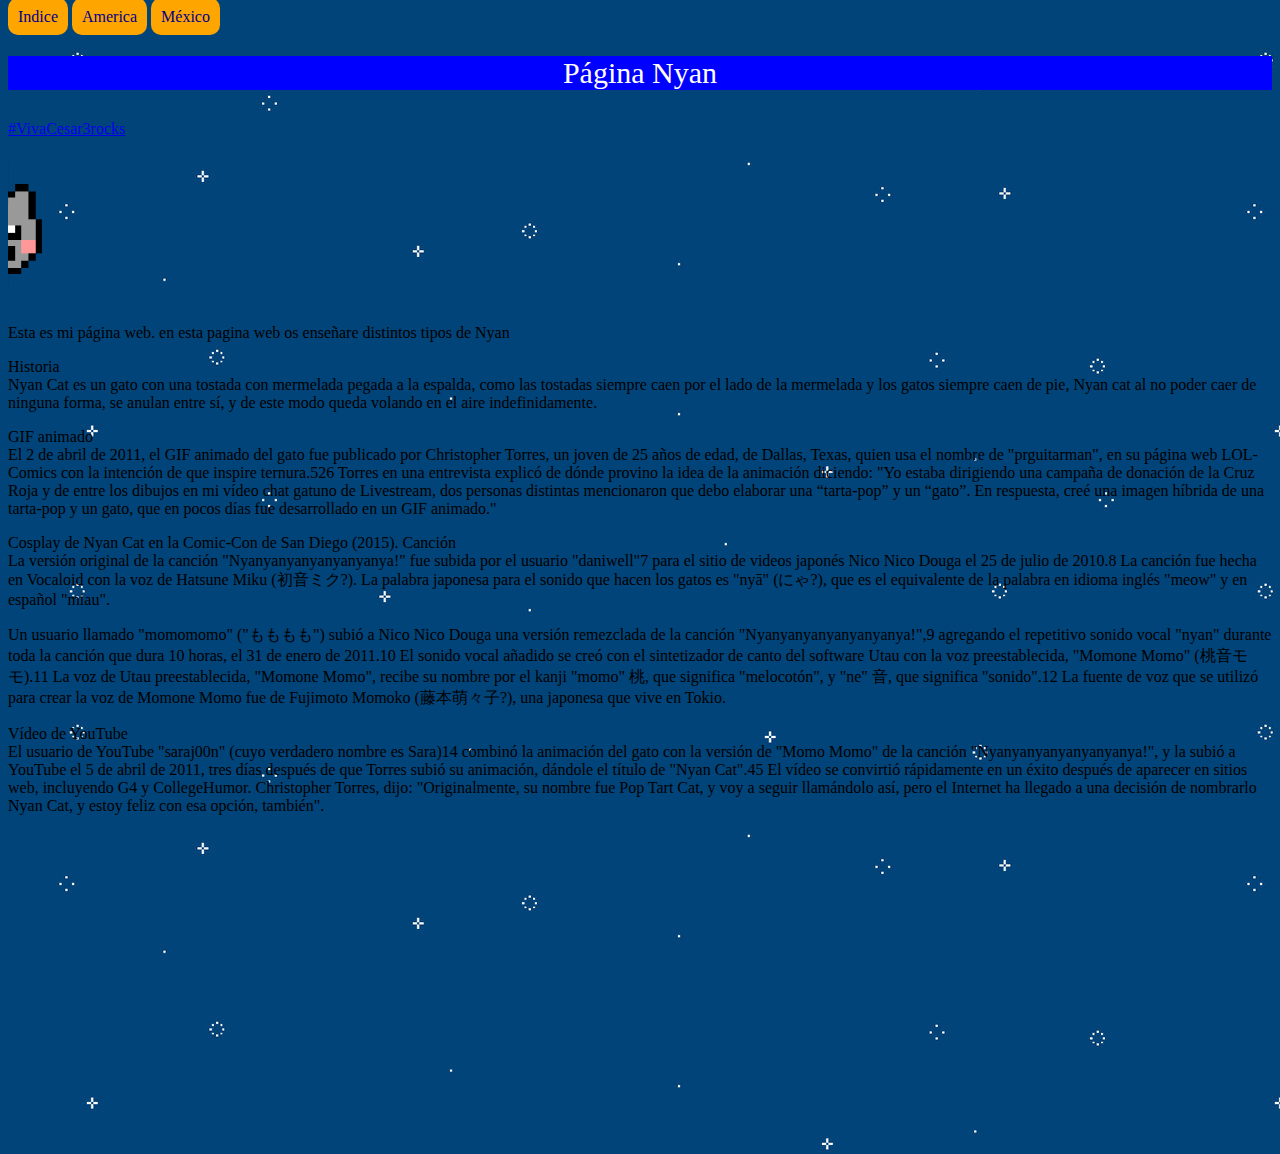
==== index.html @ 0cb99215 "gran cambio gif" ====
<html>
	<head>
		<title>Nyan</title>
		<link href="stylesheet.css" type="text/css" rel="stylesheet">
	</head>
	<body>
		<div class="menu">
			<a class="button" href="index.html">Indice</a>
			<a class="button" href="american.html">America</a>
			<a class="button" href="mexico.html">México</a>
		</div>
		<div class="body">
			<p class="azul">Página Nyan</p>
			
			<a href="https://www.youtube.com/channel/UCUvXx_zN3lwVZ18ZZVyeKlA">#VivaCesar3rocks</a>
			
			<marquee direction="right" scrolldelay=""><img class="cat" src="imagenes/Nyan.gif"></marquee>

 
			<p>Esta es mi página web. en esta pagina web os enseñare distintos tipos de Nyan</p>
			<p>
			Historia<br>
			Nyan Cat es un gato con una tostada con mermelada pegada a la espalda, como las tostadas siempre caen por el lado de la mermelada y los gatos siempre caen de pie, Nyan cat al no poder caer de ninguna forma, se anulan entre sí, y de este modo queda volando en el aire indefinidamente.
			</p>
			<p>
			GIF animado<br>
			El 2 de abril de 2011, el GIF animado del gato fue publicado por Christopher Torres, un joven de 25 años de edad, de Dallas, Texas, quien usa el nombre de "prguitarman", en su página web LOL-Comics con la intención de que inspire ternura.5​2​6​ Torres en una entrevista explicó de dónde provino la idea de la animación diciendo: "Yo estaba dirigiendo una campaña de donación de la Cruz Roja y de entre los dibujos en mi vídeo chat gatuno de Livestream, dos personas distintas mencionaron que debo elaborar una “tarta-pop” y un “gato”. En respuesta, creé una imagen híbrida de una tarta-pop y un gato, que en pocos días fue desarrollado en un GIF animado."
			</p>

			<p>
			Cosplay de Nyan Cat en la Comic-Con de San Diego (2015).
			Canción<br>
			La versión original de la canción "Nyanyanyanyanyanyanya!" fue subida por el usuario "daniwell"7​ para el sitio de videos japonés Nico Nico Douga el 25 de julio de 2010.8​ La canción fue hecha en Vocaloid con la voz de Hatsune Miku (初音ミク?). La palabra japonesa para el sonido que hacen los gatos es "nyā" (にゃ?), que es el equivalente de la palabra en idioma inglés "meow" y en español "miau".
			</p>
			Un usuario llamado "momomomo" ("もももも") subió a Nico Nico Douga una versión remezclada de la canción "Nyanyanyanyanyanyanya!",9​ agregando el repetitivo sonido vocal "nyan" durante toda la canción que dura 10 horas, el 31 de enero de 2011.10​ El sonido vocal añadido se creó con el sintetizador de canto del software Utau con la voz preestablecida, "Momone Momo" (桃音モモ).11​ La voz de Utau preestablecida, "Momone Momo", recibe su nombre por el kanji "momo" 桃, que significa "melocotón", y "ne" 音, que significa "sonido".12​ La fuente de voz que se utilizó para crear la voz de Momone Momo fue de Fujimoto Momoko (藤本萌々子?), una japonesa que vive en Tokio.
			<p>
			Vídeo de YouTube<br>
			El usuario de YouTube "saraj00n" (cuyo verdadero nombre es Sara)14​ combinó la animación del gato con la versión de "Momo Momo" de la canción "Nyanyanyanyanyanyanya!", y la subió a YouTube el 5 de abril de 2011, tres días después de que Torres subió su animación, dándole el título de "Nyan Cat".4​5​ El vídeo se convirtió rápidamente en un éxito después de aparecer en sitios web, incluyendo G4 y CollegeHumor. Christopher Torres, dijo: "Originalmente, su nombre fue Pop Tart Cat, y voy a seguir llamándolo así, pero el Internet ha llegado a una decisión de nombrarlo Nyan Cat, y estoy feliz con esa opción, también".
			</p>
			

			<iframe width="560" height="315" src="https://www.youtube.com/embed/EyFObnbB1dw" frameborder="0" allow="autoplay; encrypted-media" allowfullscreen></iframe>
		</div>
	</body>

</html>
---- stylesheet.css ----
html{
	background-image: url(imagenes/background.jpg);
}

.rollul {
	color:red;
	font-size: 50px;
}

.azul {
	text-align: center;
	background-color: blue;
	font-size: 30px;
	color: white;
	width: 100%;
}

.button {
	background-color: orange;
	padding: 10px;
	border-radius: 10px;
	text-decoration: none;
	color: darkblue; 
}

.menu{
}

.body{
}
.cat{
	height: 170px;
}
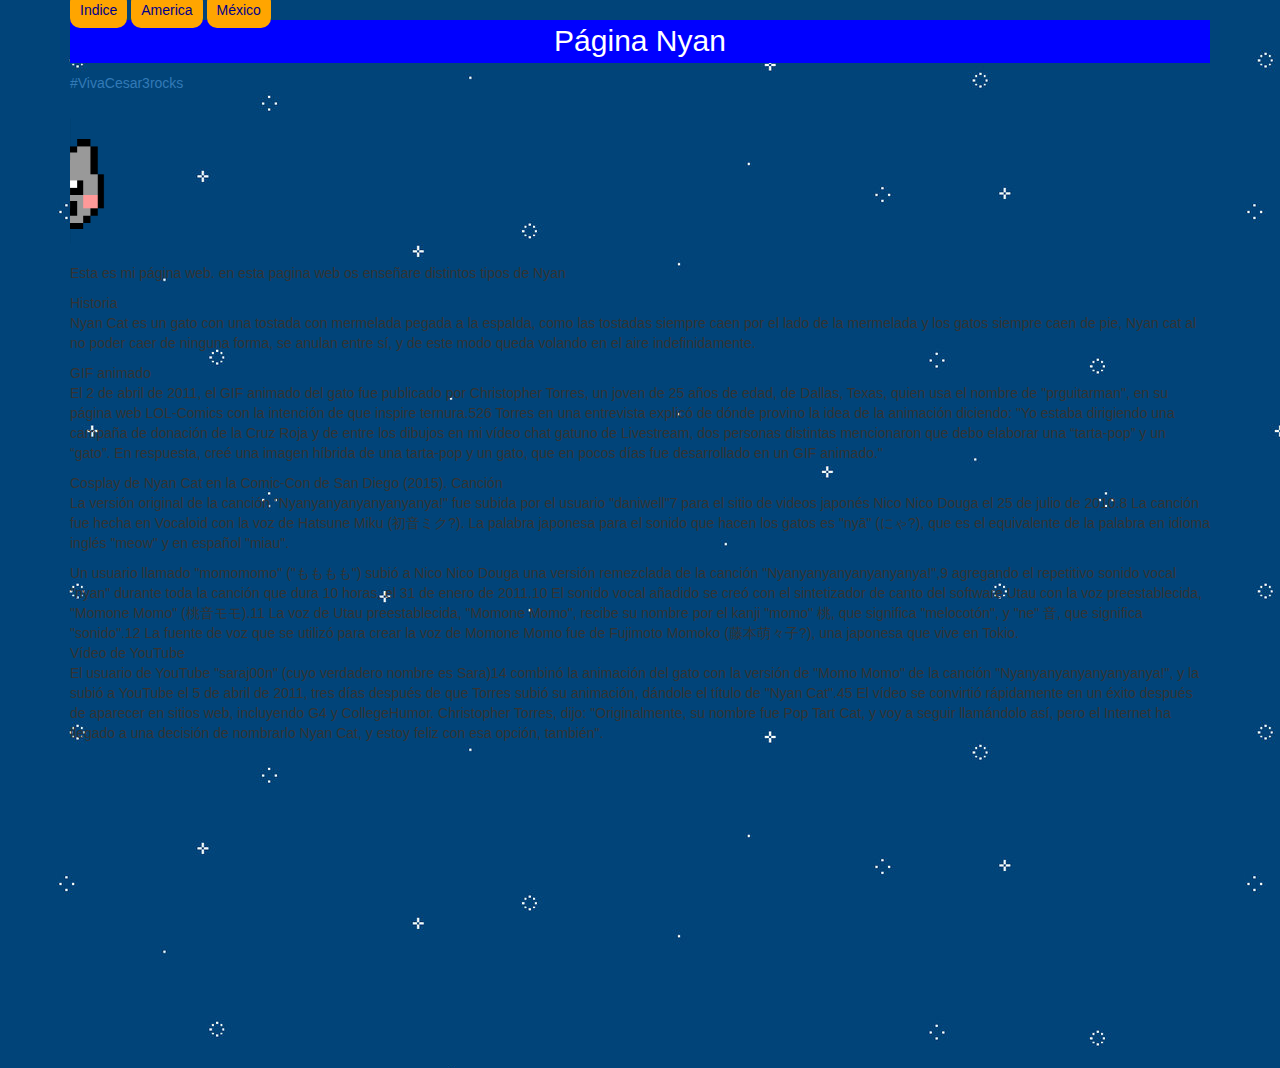
==== commit dabbae56: "adaptacion dispositivos" ====
--- a/index.html
+++ b/index.html
@@ -2,14 +2,20 @@
 	<head>
 		<title>Nyan</title>
 		<link href="stylesheet.css" type="text/css" rel="stylesheet">
+
+		<link rel="stylesheet" href="https://maxcdn.bootstrapcdn.com/bootstrap/3.3.7/css/bootstrap.min.css" integrity="sha384-BVYiiSIFeK1dGmJRAkycuHAHRg32OmUcww7on3RYdg4Va+PmSTsz/K68vbdEjh4u" crossorigin="anonymous">
+		<script src="https://maxcdn.bootstrapcdn.com/bootstrap/3.3.7/js/bootstrap.min.js" integrity="sha384-Tc5IQib027qvyjSMfHjOMaLkfuWVxZxUPnCJA7l2mCWNIpG9mGCD8wGNIcPD7Txa" crossorigin="anonymous"></script>
+
+		<meta name="viewport" content="width=device-width, initial-scale=1, maximum-scale=1">
 	</head>
 	<body>
+		<div class="container">
 		<div class="menu">
 			<a class="button" href="index.html">Indice</a>
 			<a class="button" href="american.html">America</a>
 			<a class="button" href="mexico.html">México</a>
 		</div>
-		<div class="body">
+		
 			<p class="azul">Página Nyan</p>
 			
 			<a href="https://www.youtube.com/channel/UCUvXx_zN3lwVZ18ZZVyeKlA">#VivaCesar3rocks</a>
--- a/stylesheet.css
+++ b/stylesheet.css
@@ -1,6 +1,3 @@
-html{
-	background-image: url(imagenes/background.jpg);
-}
 
 .rollul {
 	color:red;
@@ -30,4 +27,7 @@
 }
 .cat{
 	height: 170px;
+}
+body{
+	 background-image: url(imagenes/background.jpg);
 }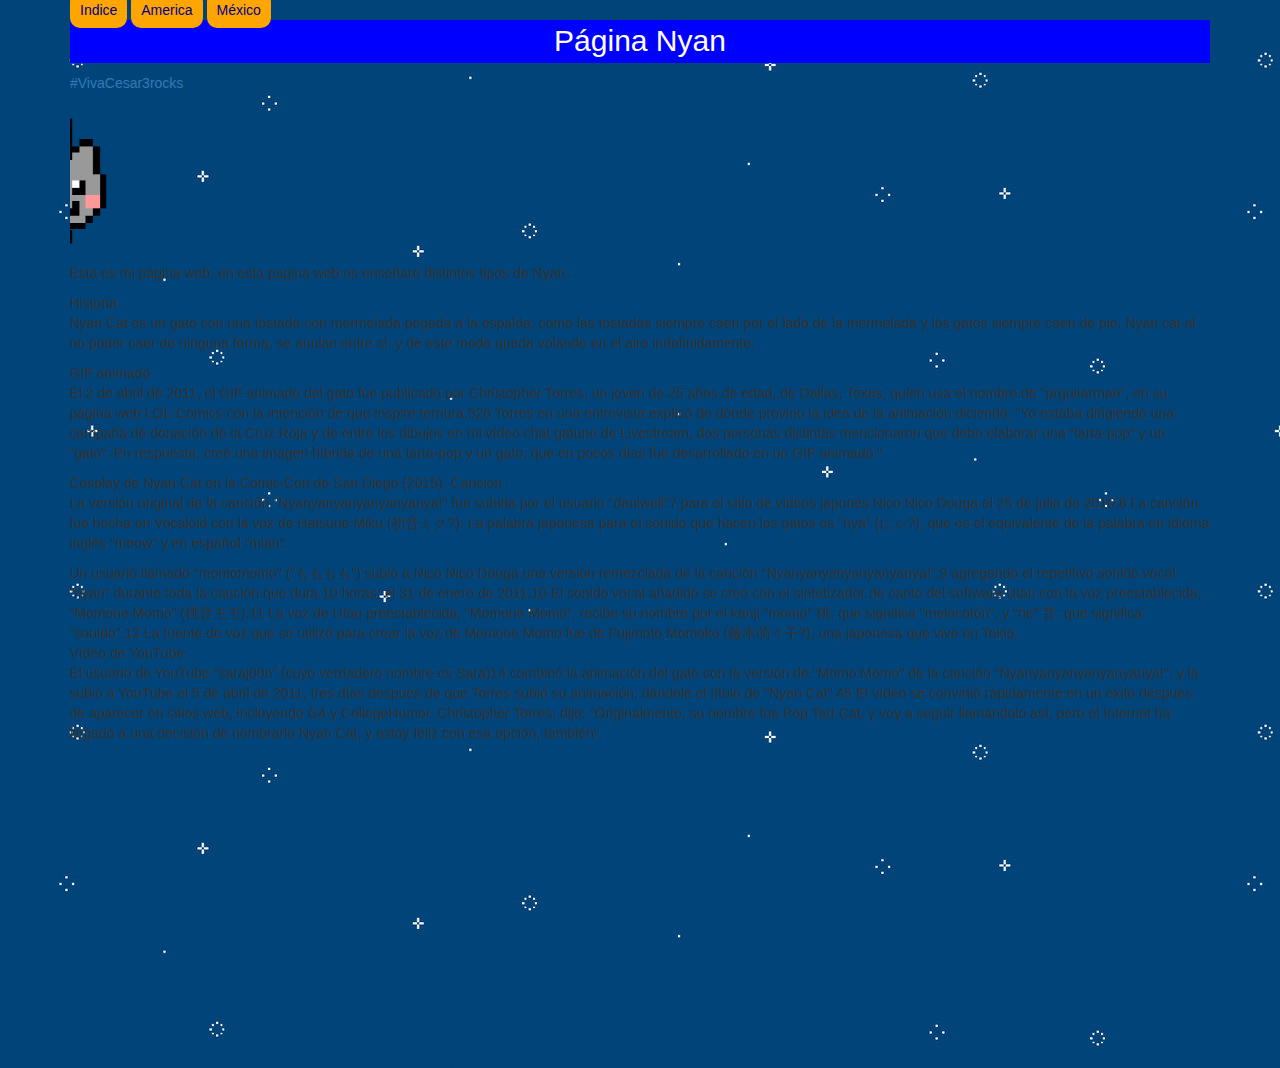
==== commit dc809cb5: "responsive" ====
--- a/index.html
+++ b/index.html
@@ -15,7 +15,7 @@
 			<a class="button" href="american.html">America</a>
 			<a class="button" href="mexico.html">México</a>
 		</div>
-		
+			<div class="body">
 			<p class="azul">Página Nyan</p>
 			
 			<a href="https://www.youtube.com/channel/UCUvXx_zN3lwVZ18ZZVyeKlA">#VivaCesar3rocks</a>
@@ -47,6 +47,7 @@
 
 			<iframe width="560" height="315" src="https://www.youtube.com/embed/EyFObnbB1dw" frameborder="0" allow="autoplay; encrypted-media" allowfullscreen></iframe>
 		</div>
+		</div>
 	</body>
 
 </html>--- a/stylesheet.css
+++ b/stylesheet.css
@@ -24,6 +24,7 @@
 }
 
 .body{
+	color:solid black;
 }
 .cat{
 	height: 170px;
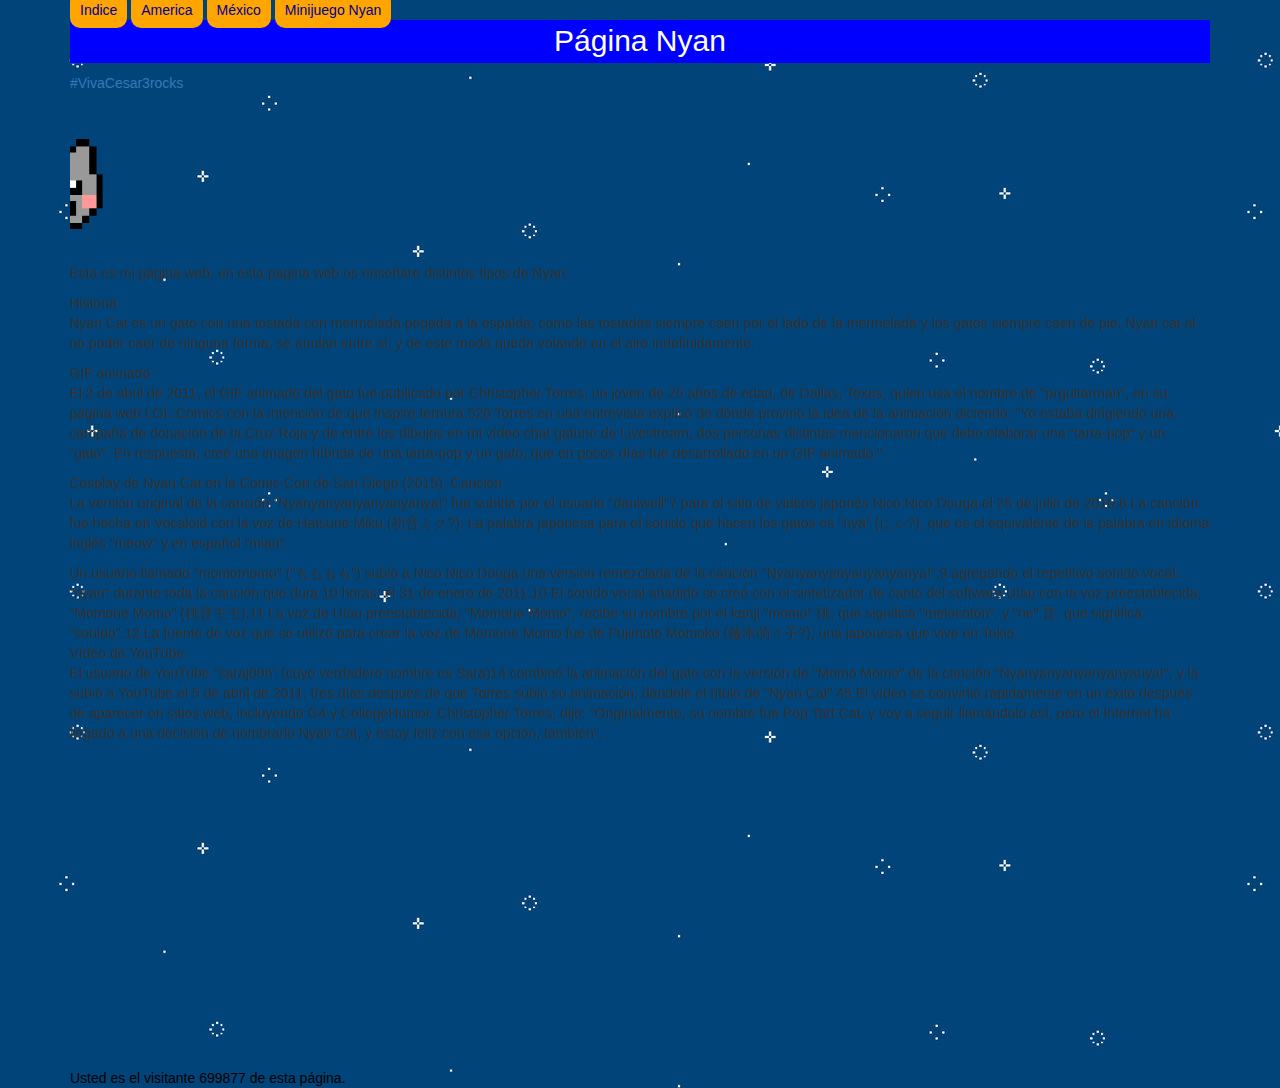
==== commit 8dee6f49: "minijuegos" ====
--- a/index.html
+++ b/index.html
@@ -14,6 +14,7 @@
 			<a class="button" href="index.html">Indice</a>
 			<a class="button" href="american.html">America</a>
 			<a class="button" href="mexico.html">México</a>
+			<a class="button" href="minijuego.html">Minijuego Nyan</a>
 		</div>
 			<div class="body">
 			<p class="azul">Página Nyan</p>
@@ -46,6 +47,13 @@
 			
 
 			<iframe width="560" height="315" src="https://www.youtube.com/embed/EyFObnbB1dw" frameborder="0" allow="autoplay; encrypted-media" allowfullscreen></iframe>
+			<div style="color:black" id="contador">
+		<script type="text/javascript">
+			var ran;
+			ran = Math.round(Math.random()*1000000);
+			document.write("Usted es el visitante " + ran + " de esta página.");
+		</script>
+	</div>
 		</div>
 		</div>
 	</body>
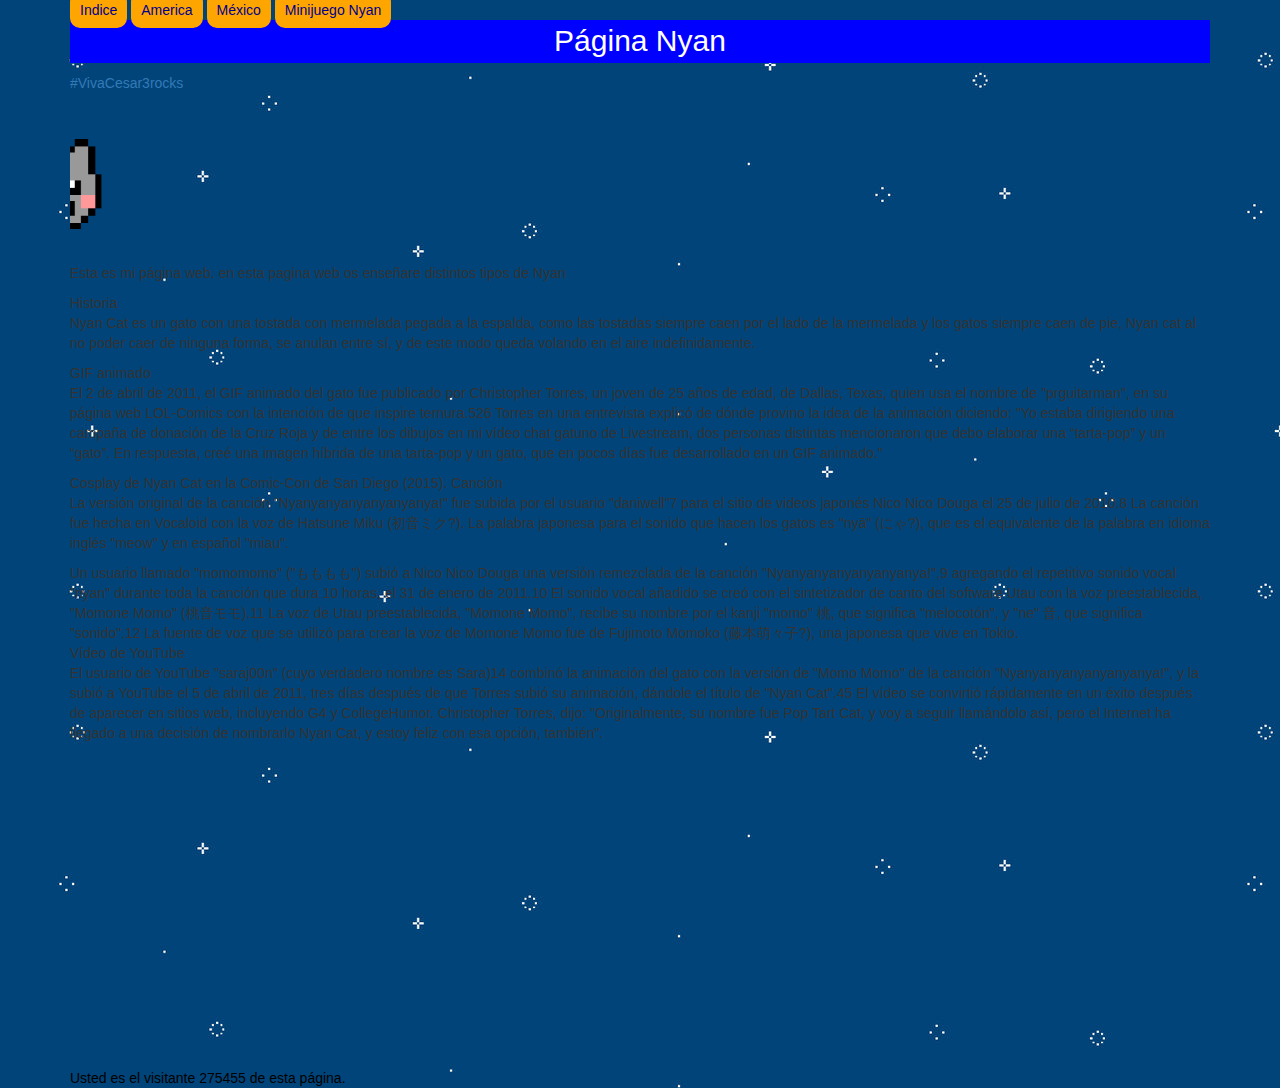
==== commit db4f4e8d: "fichasppt" ====
--- a/index.html
+++ b/index.html
@@ -53,6 +53,7 @@
 			ran = Math.round(Math.random()*1000000);
 			document.write("Usted es el visitante " + ran + " de esta página.");
 		</script>
+		
 	</div>
 		</div>
 		</div>
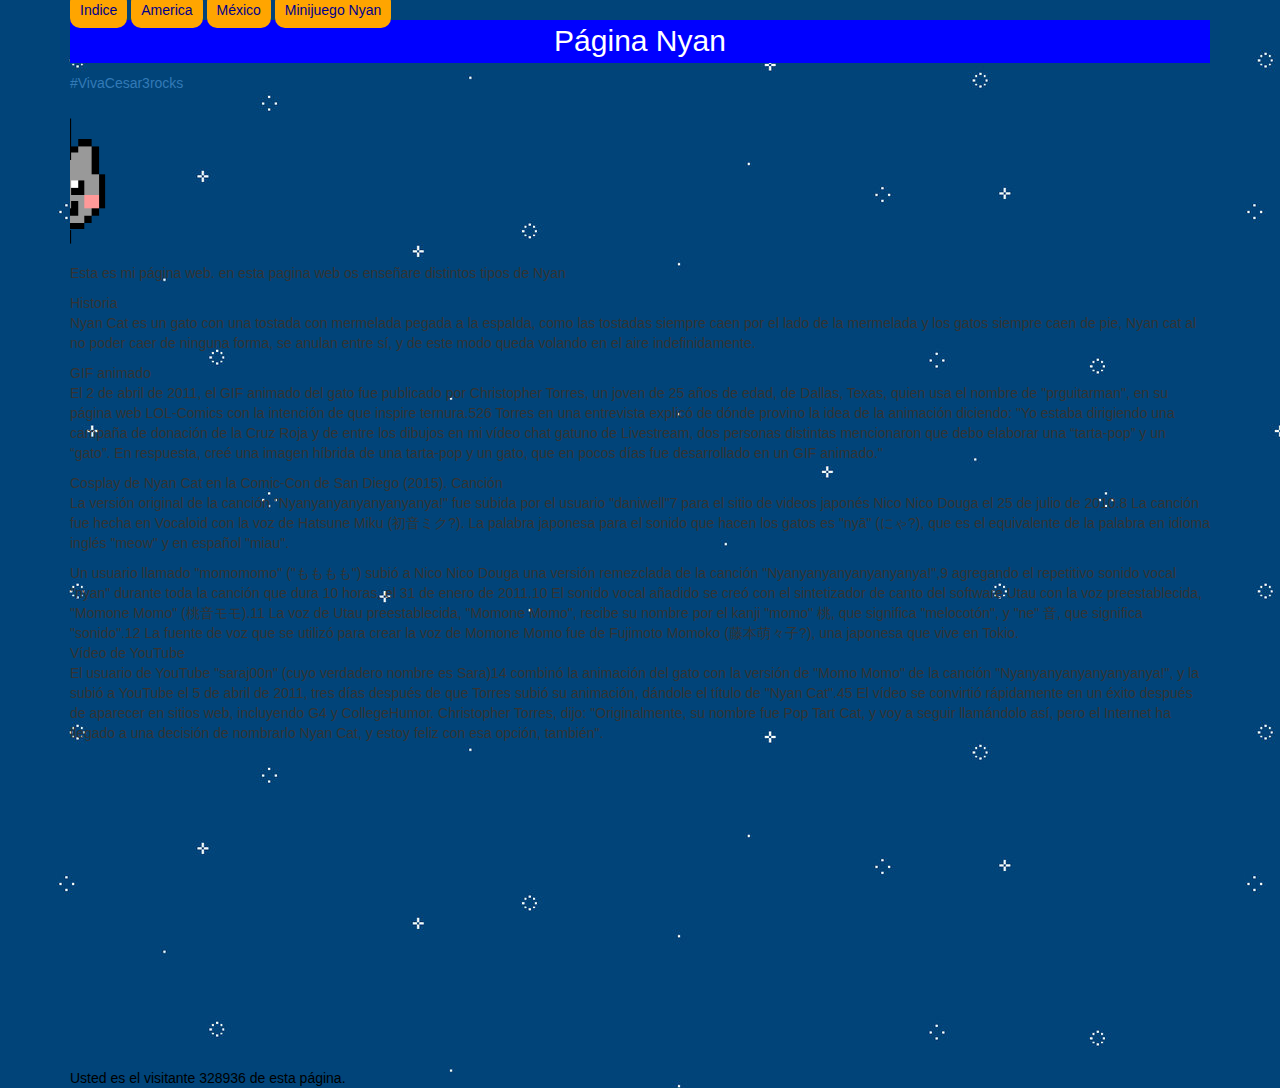
==== commit 1398a925: "ghg" ====
--- a/index.html
+++ b/index.html
@@ -1,62 +1,62 @@
 <html>
-	<head>
-		<title>Nyan</title>
-		<link href="stylesheet.css" type="text/css" rel="stylesheet">
+    <head>
+        <title>Nyan</title>
+        <link href="stylesheet.css" type="text/css" rel="stylesheet">
 
-		<link rel="stylesheet" href="https://maxcdn.bootstrapcdn.com/bootstrap/3.3.7/css/bootstrap.min.css" integrity="sha384-BVYiiSIFeK1dGmJRAkycuHAHRg32OmUcww7on3RYdg4Va+PmSTsz/K68vbdEjh4u" crossorigin="anonymous">
-		<script src="https://maxcdn.bootstrapcdn.com/bootstrap/3.3.7/js/bootstrap.min.js" integrity="sha384-Tc5IQib027qvyjSMfHjOMaLkfuWVxZxUPnCJA7l2mCWNIpG9mGCD8wGNIcPD7Txa" crossorigin="anonymous"></script>
+        <link rel="stylesheet" href="https://maxcdn.bootstrapcdn.com/bootstrap/3.3.7/css/bootstrap.min.css" integrity="sha384-BVYiiSIFeK1dGmJRAkycuHAHRg32OmUcww7on3RYdg4Va+PmSTsz/K68vbdEjh4u" crossorigin="anonymous">
+        <script src="https://maxcdn.bootstrapcdn.com/bootstrap/3.3.7/js/bootstrap.min.js" integrity="sha384-Tc5IQib027qvyjSMfHjOMaLkfuWVxZxUPnCJA7l2mCWNIpG9mGCD8wGNIcPD7Txa" crossorigin="anonymous"></script>
 
-		<meta name="viewport" content="width=device-width, initial-scale=1, maximum-scale=1">
-	</head>
-	<body>
-		<div class="container">
-		<div class="menu">
-			<a class="button" href="index.html">Indice</a>
-			<a class="button" href="american.html">America</a>
-			<a class="button" href="mexico.html">México</a>
-			<a class="button" href="minijuego.html">Minijuego Nyan</a>
-		</div>
-			<div class="body">
-			<p class="azul">Página Nyan</p>
-			
-			<a href="https://www.youtube.com/channel/UCUvXx_zN3lwVZ18ZZVyeKlA">#VivaCesar3rocks</a>
-			
-			<marquee direction="right" scrolldelay=""><img class="cat" src="imagenes/Nyan.gif"></marquee>
+        <meta name="viewport" content="width=device-width, initial-scale=1, maximum-scale=1">
+    </head>
+    <body>
+        <div class="container">
+        <div class="menu">
+            <a class="button" href="index.html">Indice</a>
+            <a class="button" href="american.html">America</a>
+            <a class="button" href="mexico.html">México</a>
+            <a class="button" href="minijuego.html">Minijuego Nyan</a>
+        </div>
+            <div class="body">
+            <p class="azul">Página Nyan</p>
+            
+            <a href="https://www.youtube.com/channel/UCUvXx_zN3lwVZ18ZZVyeKlA">#VivaCesar3rocks</a>
+            
+            <marquee direction="right" scrolldelay=""><img class="cat" src="imagenes/Nyan.gif"></marquee>
 
  
-			<p>Esta es mi página web. en esta pagina web os enseñare distintos tipos de Nyan</p>
-			<p>
-			Historia<br>
-			Nyan Cat es un gato con una tostada con mermelada pegada a la espalda, como las tostadas siempre caen por el lado de la mermelada y los gatos siempre caen de pie, Nyan cat al no poder caer de ninguna forma, se anulan entre sí, y de este modo queda volando en el aire indefinidamente.
-			</p>
-			<p>
-			GIF animado<br>
-			El 2 de abril de 2011, el GIF animado del gato fue publicado por Christopher Torres, un joven de 25 años de edad, de Dallas, Texas, quien usa el nombre de "prguitarman", en su página web LOL-Comics con la intención de que inspire ternura.5​2​6​ Torres en una entrevista explicó de dónde provino la idea de la animación diciendo: "Yo estaba dirigiendo una campaña de donación de la Cruz Roja y de entre los dibujos en mi vídeo chat gatuno de Livestream, dos personas distintas mencionaron que debo elaborar una “tarta-pop” y un “gato”. En respuesta, creé una imagen híbrida de una tarta-pop y un gato, que en pocos días fue desarrollado en un GIF animado."
-			</p>
+            <p>Esta es mi página web. en esta pagina web os enseñare distintos tipos de Nyan</p>
+            <p>
+            Historia<br>
+            Nyan Cat es un gato con una tostada con mermelada pegada a la espalda, como las tostadas siempre caen por el lado de la mermelada y los gatos siempre caen de pie, Nyan cat al no poder caer de ninguna forma, se anulan entre sí, y de este modo queda volando en el aire indefinidamente.
+            </p>
+            <p>
+            GIF animado<br>
+            El 2 de abril de 2011, el GIF animado del gato fue publicado por Christopher Torres, un joven de 25 años de edad, de Dallas, Texas, quien usa el nombre de "prguitarman", en su página web LOL-Comics con la intención de que inspire ternura.5​2​6​ Torres en una entrevista explicó de dónde provino la idea de la animación diciendo: "Yo estaba dirigiendo una campaña de donación de la Cruz Roja y de entre los dibujos en mi vídeo chat gatuno de Livestream, dos personas distintas mencionaron que debo elaborar una “tarta-pop” y un “gato”. En respuesta, creé una imagen híbrida de una tarta-pop y un gato, que en pocos días fue desarrollado en un GIF animado."
+            </p>
 
-			<p>
-			Cosplay de Nyan Cat en la Comic-Con de San Diego (2015).
-			Canción<br>
-			La versión original de la canción "Nyanyanyanyanyanyanya!" fue subida por el usuario "daniwell"7​ para el sitio de videos japonés Nico Nico Douga el 25 de julio de 2010.8​ La canción fue hecha en Vocaloid con la voz de Hatsune Miku (初音ミク?). La palabra japonesa para el sonido que hacen los gatos es "nyā" (にゃ?), que es el equivalente de la palabra en idioma inglés "meow" y en español "miau".
-			</p>
-			Un usuario llamado "momomomo" ("もももも") subió a Nico Nico Douga una versión remezclada de la canción "Nyanyanyanyanyanyanya!",9​ agregando el repetitivo sonido vocal "nyan" durante toda la canción que dura 10 horas, el 31 de enero de 2011.10​ El sonido vocal añadido se creó con el sintetizador de canto del software Utau con la voz preestablecida, "Momone Momo" (桃音モモ).11​ La voz de Utau preestablecida, "Momone Momo", recibe su nombre por el kanji "momo" 桃, que significa "melocotón", y "ne" 音, que significa "sonido".12​ La fuente de voz que se utilizó para crear la voz de Momone Momo fue de Fujimoto Momoko (藤本萌々子?), una japonesa que vive en Tokio.
-			<p>
-			Vídeo de YouTube<br>
-			El usuario de YouTube "saraj00n" (cuyo verdadero nombre es Sara)14​ combinó la animación del gato con la versión de "Momo Momo" de la canción "Nyanyanyanyanyanyanya!", y la subió a YouTube el 5 de abril de 2011, tres días después de que Torres subió su animación, dándole el título de "Nyan Cat".4​5​ El vídeo se convirtió rápidamente en un éxito después de aparecer en sitios web, incluyendo G4 y CollegeHumor. Christopher Torres, dijo: "Originalmente, su nombre fue Pop Tart Cat, y voy a seguir llamándolo así, pero el Internet ha llegado a una decisión de nombrarlo Nyan Cat, y estoy feliz con esa opción, también".
-			</p>
-			
+            <p>
+            Cosplay de Nyan Cat en la Comic-Con de San Diego (2015).
+            Canción<br>
+            La versión original de la canción "Nyanyanyanyanyanyanya!" fue subida por el usuario "daniwell"7​ para el sitio de videos japonés Nico Nico Douga el 25 de julio de 2010.8​ La canción fue hecha en Vocaloid con la voz de Hatsune Miku (初音ミク?). La palabra japonesa para el sonido que hacen los gatos es "nyā" (にゃ?), que es el equivalente de la palabra en idioma inglés "meow" y en español "miau".
+            </p>
+            Un usuario llamado "momomomo" ("もももも") subió a Nico Nico Douga una versión remezclada de la canción "Nyanyanyanyanyanyanya!",9​ agregando el repetitivo sonido vocal "nyan" durante toda la canción que dura 10 horas, el 31 de enero de 2011.10​ El sonido vocal añadido se creó con el sintetizador de canto del software Utau con la voz preestablecida, "Momone Momo" (桃音モモ).11​ La voz de Utau preestablecida, "Momone Momo", recibe su nombre por el kanji "momo" 桃, que significa "melocotón", y "ne" 音, que significa "sonido".12​ La fuente de voz que se utilizó para crear la voz de Momone Momo fue de Fujimoto Momoko (藤本萌々子?), una japonesa que vive en Tokio.
+            <p>
+            Vídeo de YouTube<br>
+            El usuario de YouTube "saraj00n" (cuyo verdadero nombre es Sara)14​ combinó la animación del gato con la versión de "Momo Momo" de la canción "Nyanyanyanyanyanyanya!", y la subió a YouTube el 5 de abril de 2011, tres días después de que Torres subió su animación, dándole el título de "Nyan Cat".4​5​ El vídeo se convirtió rápidamente en un éxito después de aparecer en sitios web, incluyendo G4 y CollegeHumor. Christopher Torres, dijo: "Originalmente, su nombre fue Pop Tart Cat, y voy a seguir llamándolo así, pero el Internet ha llegado a una decisión de nombrarlo Nyan Cat, y estoy feliz con esa opción, también".
+            </p>
+            
 
-			<iframe width="560" height="315" src="https://www.youtube.com/embed/EyFObnbB1dw" frameborder="0" allow="autoplay; encrypted-media" allowfullscreen></iframe>
-			<div style="color:black" id="contador">
-		<script type="text/javascript">
-			var ran;
-			ran = Math.round(Math.random()*1000000);
-			document.write("Usted es el visitante " + ran + " de esta página.");
-		</script>
-		
-	</div>
-		</div>
-		</div>
-	</body>
+            <iframe width="560" height="315" src="https://www.youtube.com/embed/EyFObnbB1dw" frameborder="0" allow="autoplay; encrypted-media" allowfullscreen></iframe>
+            <div style="color:black" id="contador">
+        <script type="text/javascript">
+            var ran;
+            ran = Math.round(Math.random()*1000000);
+            document.write("Usted es el visitante " + ran + " de esta página.");
+        </script>
+        
+    </div>
+        </div>
+        </div>
+    </body>
 
 </html>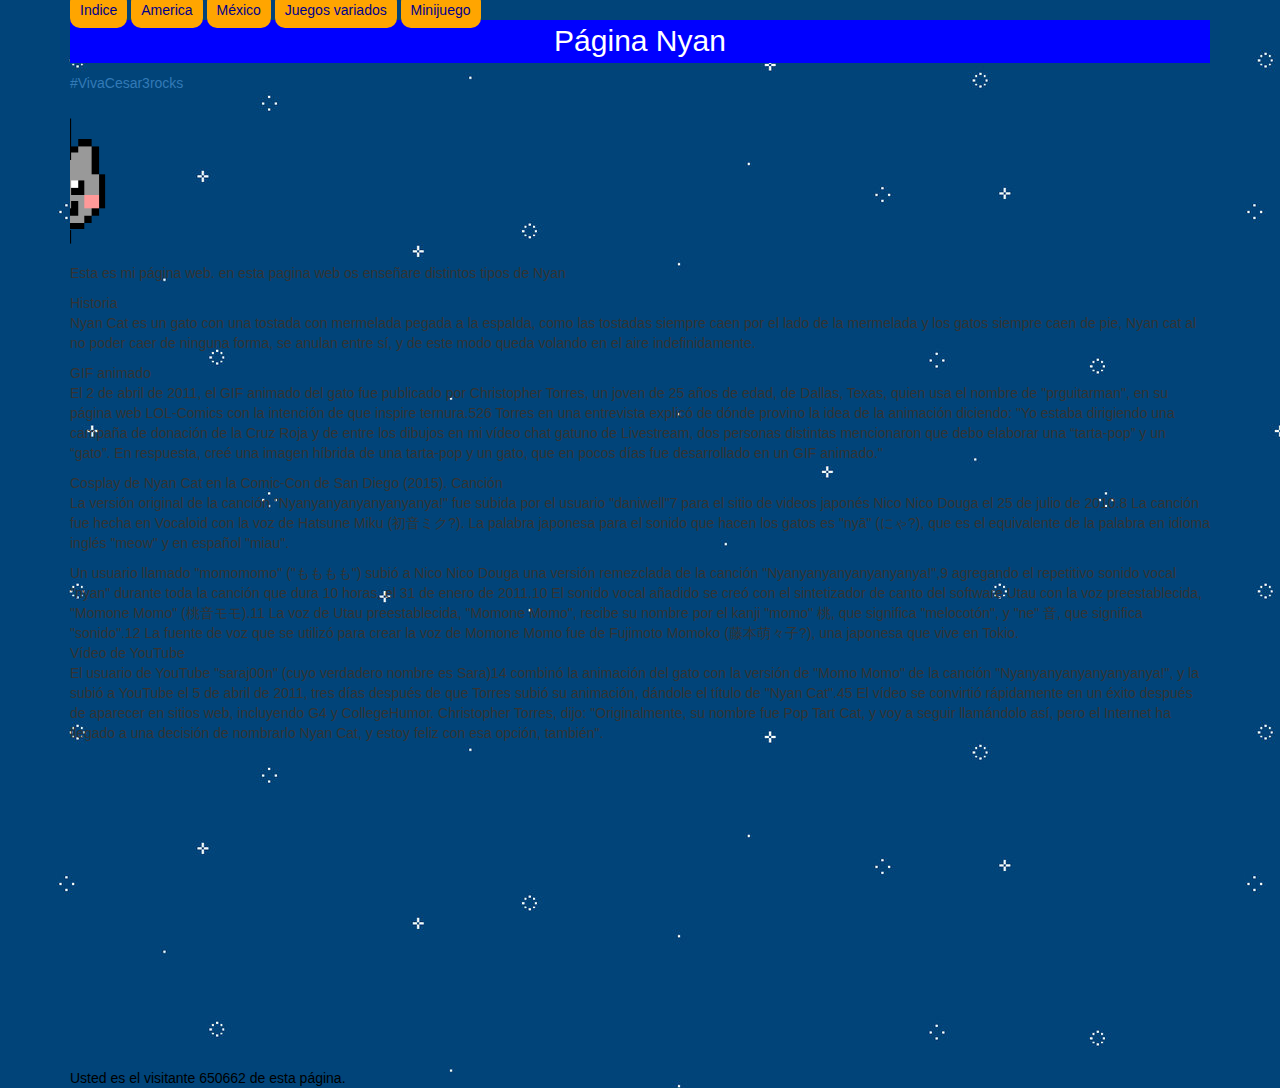
==== commit c7ea8eee: "minijuego anadido" ====
--- a/index.html
+++ b/index.html
@@ -1,62 +1,63 @@
 <html>
-    <head>
-        <title>Nyan</title>
-        <link href="stylesheet.css" type="text/css" rel="stylesheet">
+	<head>
+		<title>Nyan</title>
+		<link href="stylesheet.css" type="text/css" rel="stylesheet">
 
-        <link rel="stylesheet" href="https://maxcdn.bootstrapcdn.com/bootstrap/3.3.7/css/bootstrap.min.css" integrity="sha384-BVYiiSIFeK1dGmJRAkycuHAHRg32OmUcww7on3RYdg4Va+PmSTsz/K68vbdEjh4u" crossorigin="anonymous">
-        <script src="https://maxcdn.bootstrapcdn.com/bootstrap/3.3.7/js/bootstrap.min.js" integrity="sha384-Tc5IQib027qvyjSMfHjOMaLkfuWVxZxUPnCJA7l2mCWNIpG9mGCD8wGNIcPD7Txa" crossorigin="anonymous"></script>
+		<link rel="stylesheet" href="https://maxcdn.bootstrapcdn.com/bootstrap/3.3.7/css/bootstrap.min.css" integrity="sha384-BVYiiSIFeK1dGmJRAkycuHAHRg32OmUcww7on3RYdg4Va+PmSTsz/K68vbdEjh4u" crossorigin="anonymous">
+		<script src="https://maxcdn.bootstrapcdn.com/bootstrap/3.3.7/js/bootstrap.min.js" integrity="sha384-Tc5IQib027qvyjSMfHjOMaLkfuWVxZxUPnCJA7l2mCWNIpG9mGCD8wGNIcPD7Txa" crossorigin="anonymous"></script>
 
-        <meta name="viewport" content="width=device-width, initial-scale=1, maximum-scale=1">
-    </head>
-    <body>
-        <div class="container">
-        <div class="menu">
-            <a class="button" href="index.html">Indice</a>
-            <a class="button" href="american.html">America</a>
-            <a class="button" href="mexico.html">México</a>
-            <a class="button" href="minijuego.html">Minijuego Nyan</a>
-        </div>
-            <div class="body">
-            <p class="azul">Página Nyan</p>
-            
-            <a href="https://www.youtube.com/channel/UCUvXx_zN3lwVZ18ZZVyeKlA">#VivaCesar3rocks</a>
-            
-            <marquee direction="right" scrolldelay=""><img class="cat" src="imagenes/Nyan.gif"></marquee>
+		<meta name="viewport" content="width=device-width, initial-scale=1, maximum-scale=1">
+	</head>
+	<body>
+		<div class="container">
+		<div class="menu">
+			<a class="button" href="index.html">Indice</a>
+			<a class="button" href="american.html">America</a>
+			<a class="button" href="mexico.html">México</a>
+			<a class="button" href="juego.html">Juegos variados</a>
+			<a class="button" href="minijuego.html">Minijuego</a>
+		</div>
+			<div class="body">
+			<p class="azul">Página Nyan</p>
+			
+			<a href="https://www.youtube.com/channel/UCUvXx_zN3lwVZ18ZZVyeKlA">#VivaCesar3rocks</a>
+			
+			<marquee direction="right" scrolldelay=""><img class="cat" src="imagenes/Nyan.gif"></marquee>
 
  
-            <p>Esta es mi página web. en esta pagina web os enseñare distintos tipos de Nyan</p>
-            <p>
-            Historia<br>
-            Nyan Cat es un gato con una tostada con mermelada pegada a la espalda, como las tostadas siempre caen por el lado de la mermelada y los gatos siempre caen de pie, Nyan cat al no poder caer de ninguna forma, se anulan entre sí, y de este modo queda volando en el aire indefinidamente.
-            </p>
-            <p>
-            GIF animado<br>
-            El 2 de abril de 2011, el GIF animado del gato fue publicado por Christopher Torres, un joven de 25 años de edad, de Dallas, Texas, quien usa el nombre de "prguitarman", en su página web LOL-Comics con la intención de que inspire ternura.5​2​6​ Torres en una entrevista explicó de dónde provino la idea de la animación diciendo: "Yo estaba dirigiendo una campaña de donación de la Cruz Roja y de entre los dibujos en mi vídeo chat gatuno de Livestream, dos personas distintas mencionaron que debo elaborar una “tarta-pop” y un “gato”. En respuesta, creé una imagen híbrida de una tarta-pop y un gato, que en pocos días fue desarrollado en un GIF animado."
-            </p>
+			<p>Esta es mi página web. en esta pagina web os enseñare distintos tipos de Nyan</p>
+			<p>
+			Historia<br>
+			Nyan Cat es un gato con una tostada con mermelada pegada a la espalda, como las tostadas siempre caen por el lado de la mermelada y los gatos siempre caen de pie, Nyan cat al no poder caer de ninguna forma, se anulan entre sí, y de este modo queda volando en el aire indefinidamente.
+			</p>
+			<p>
+			GIF animado<br>
+			El 2 de abril de 2011, el GIF animado del gato fue publicado por Christopher Torres, un joven de 25 años de edad, de Dallas, Texas, quien usa el nombre de "prguitarman", en su página web LOL-Comics con la intención de que inspire ternura.5​2​6​ Torres en una entrevista explicó de dónde provino la idea de la animación diciendo: "Yo estaba dirigiendo una campaña de donación de la Cruz Roja y de entre los dibujos en mi vídeo chat gatuno de Livestream, dos personas distintas mencionaron que debo elaborar una “tarta-pop” y un “gato”. En respuesta, creé una imagen híbrida de una tarta-pop y un gato, que en pocos días fue desarrollado en un GIF animado."
+			</p>
 
-            <p>
-            Cosplay de Nyan Cat en la Comic-Con de San Diego (2015).
-            Canción<br>
-            La versión original de la canción "Nyanyanyanyanyanyanya!" fue subida por el usuario "daniwell"7​ para el sitio de videos japonés Nico Nico Douga el 25 de julio de 2010.8​ La canción fue hecha en Vocaloid con la voz de Hatsune Miku (初音ミク?). La palabra japonesa para el sonido que hacen los gatos es "nyā" (にゃ?), que es el equivalente de la palabra en idioma inglés "meow" y en español "miau".
-            </p>
-            Un usuario llamado "momomomo" ("もももも") subió a Nico Nico Douga una versión remezclada de la canción "Nyanyanyanyanyanyanya!",9​ agregando el repetitivo sonido vocal "nyan" durante toda la canción que dura 10 horas, el 31 de enero de 2011.10​ El sonido vocal añadido se creó con el sintetizador de canto del software Utau con la voz preestablecida, "Momone Momo" (桃音モモ).11​ La voz de Utau preestablecida, "Momone Momo", recibe su nombre por el kanji "momo" 桃, que significa "melocotón", y "ne" 音, que significa "sonido".12​ La fuente de voz que se utilizó para crear la voz de Momone Momo fue de Fujimoto Momoko (藤本萌々子?), una japonesa que vive en Tokio.
-            <p>
-            Vídeo de YouTube<br>
-            El usuario de YouTube "saraj00n" (cuyo verdadero nombre es Sara)14​ combinó la animación del gato con la versión de "Momo Momo" de la canción "Nyanyanyanyanyanyanya!", y la subió a YouTube el 5 de abril de 2011, tres días después de que Torres subió su animación, dándole el título de "Nyan Cat".4​5​ El vídeo se convirtió rápidamente en un éxito después de aparecer en sitios web, incluyendo G4 y CollegeHumor. Christopher Torres, dijo: "Originalmente, su nombre fue Pop Tart Cat, y voy a seguir llamándolo así, pero el Internet ha llegado a una decisión de nombrarlo Nyan Cat, y estoy feliz con esa opción, también".
-            </p>
-            
+			<p>
+			Cosplay de Nyan Cat en la Comic-Con de San Diego (2015).
+			Canción<br>
+			La versión original de la canción "Nyanyanyanyanyanyanya!" fue subida por el usuario "daniwell"7​ para el sitio de videos japonés Nico Nico Douga el 25 de julio de 2010.8​ La canción fue hecha en Vocaloid con la voz de Hatsune Miku (初音ミク?). La palabra japonesa para el sonido que hacen los gatos es "nyā" (にゃ?), que es el equivalente de la palabra en idioma inglés "meow" y en español "miau".
+			</p>
+			Un usuario llamado "momomomo" ("もももも") subió a Nico Nico Douga una versión remezclada de la canción "Nyanyanyanyanyanyanya!",9​ agregando el repetitivo sonido vocal "nyan" durante toda la canción que dura 10 horas, el 31 de enero de 2011.10​ El sonido vocal añadido se creó con el sintetizador de canto del software Utau con la voz preestablecida, "Momone Momo" (桃音モモ).11​ La voz de Utau preestablecida, "Momone Momo", recibe su nombre por el kanji "momo" 桃, que significa "melocotón", y "ne" 音, que significa "sonido".12​ La fuente de voz que se utilizó para crear la voz de Momone Momo fue de Fujimoto Momoko (藤本萌々子?), una japonesa que vive en Tokio.
+			<p>
+			Vídeo de YouTube<br>
+			El usuario de YouTube "saraj00n" (cuyo verdadero nombre es Sara)14​ combinó la animación del gato con la versión de "Momo Momo" de la canción "Nyanyanyanyanyanyanya!", y la subió a YouTube el 5 de abril de 2011, tres días después de que Torres subió su animación, dándole el título de "Nyan Cat".4​5​ El vídeo se convirtió rápidamente en un éxito después de aparecer en sitios web, incluyendo G4 y CollegeHumor. Christopher Torres, dijo: "Originalmente, su nombre fue Pop Tart Cat, y voy a seguir llamándolo así, pero el Internet ha llegado a una decisión de nombrarlo Nyan Cat, y estoy feliz con esa opción, también".
+			</p>
+			
 
-            <iframe width="560" height="315" src="https://www.youtube.com/embed/EyFObnbB1dw" frameborder="0" allow="autoplay; encrypted-media" allowfullscreen></iframe>
-            <div style="color:black" id="contador">
-        <script type="text/javascript">
-            var ran;
-            ran = Math.round(Math.random()*1000000);
-            document.write("Usted es el visitante " + ran + " de esta página.");
-        </script>
-        
-    </div>
-        </div>
-        </div>
-    </body>
+			<iframe width="560" height="315" src="https://www.youtube.com/embed/EyFObnbB1dw" frameborder="0" allow="autoplay; encrypted-media" allowfullscreen></iframe>
+			<div style="color:black" id="contador">
+		<script type="text/javascript">
+			var ran;
+			ran = Math.round(Math.random()*1000000);
+			document.write("Usted es el visitante " + ran + " de esta página.");
+		</script>
+		
+	</div>
+		</div>
+		</div>
+	</body>
 
 </html>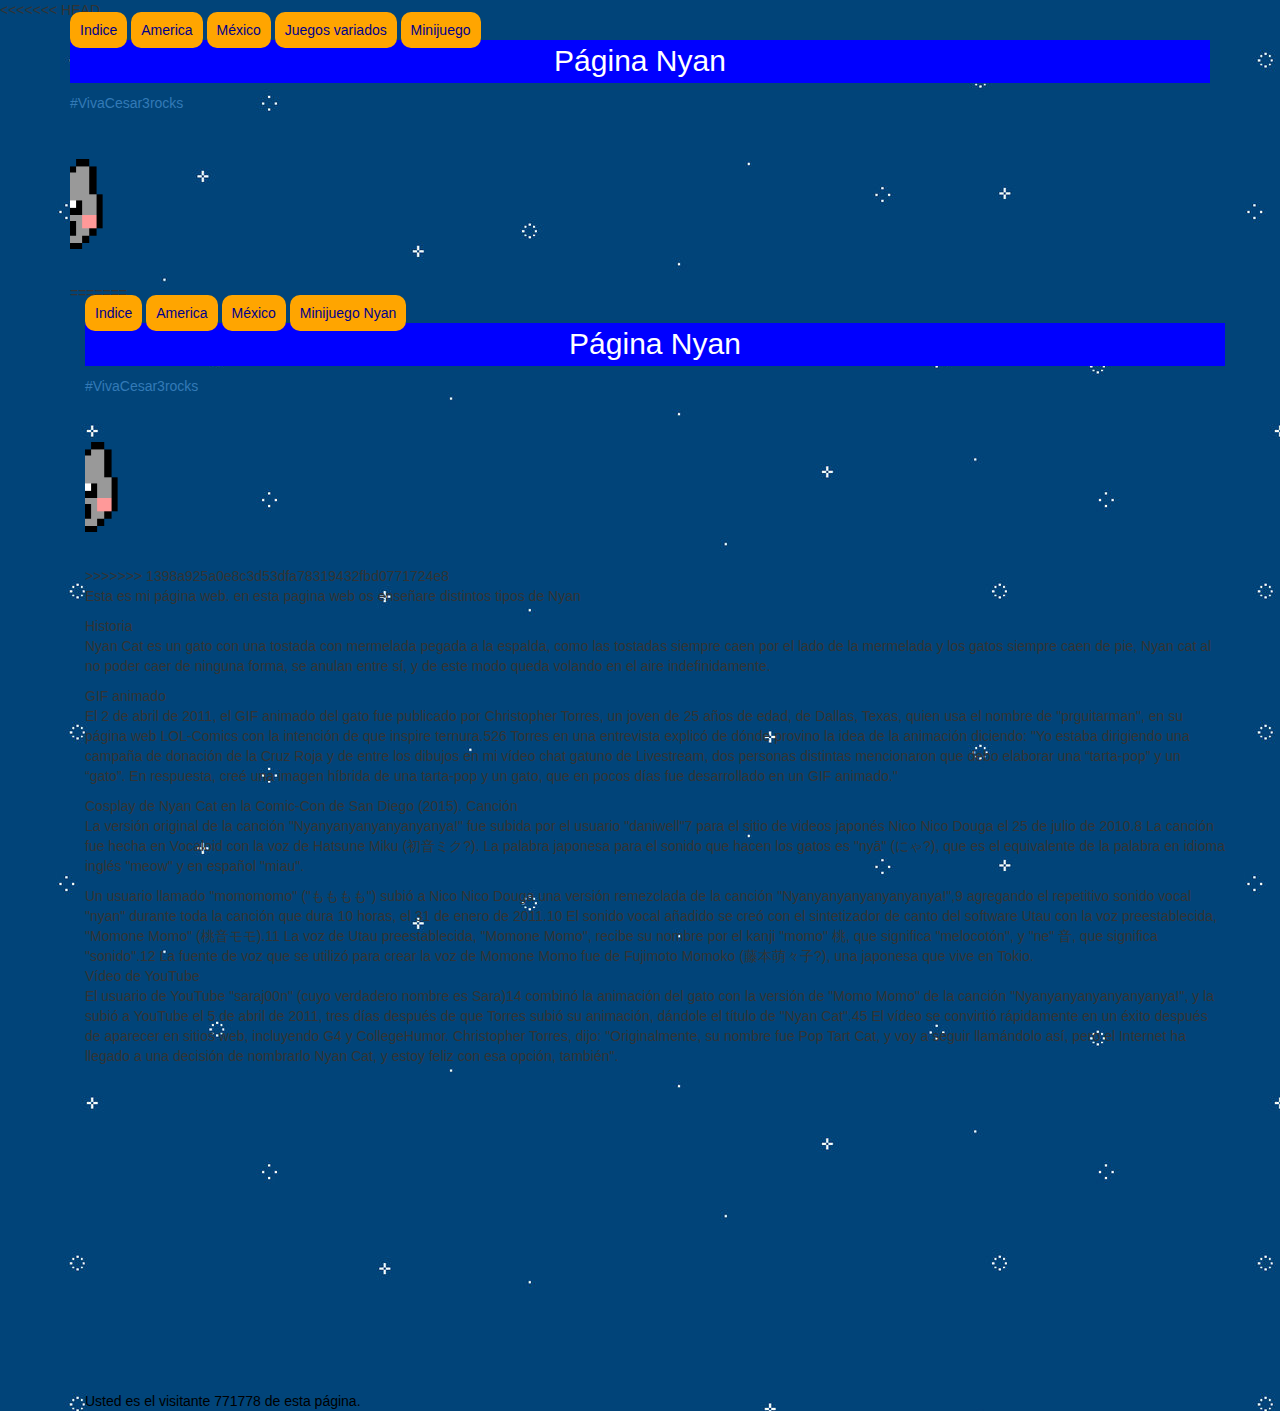
==== commit ca399bd1: "Merge branch 'gh-pages' of https://github.com/Cesar3rocks/cesar_web into gh-pages" ====
--- a/index.html
+++ b/index.html
@@ -1,11 +1,12 @@
 <html>
-	<head>
-		<title>Nyan</title>
-		<link href="stylesheet.css" type="text/css" rel="stylesheet">
+    <head>
+        <title>Nyan</title>
+        <link href="stylesheet.css" type="text/css" rel="stylesheet">
 
-		<link rel="stylesheet" href="https://maxcdn.bootstrapcdn.com/bootstrap/3.3.7/css/bootstrap.min.css" integrity="sha384-BVYiiSIFeK1dGmJRAkycuHAHRg32OmUcww7on3RYdg4Va+PmSTsz/K68vbdEjh4u" crossorigin="anonymous">
-		<script src="https://maxcdn.bootstrapcdn.com/bootstrap/3.3.7/js/bootstrap.min.js" integrity="sha384-Tc5IQib027qvyjSMfHjOMaLkfuWVxZxUPnCJA7l2mCWNIpG9mGCD8wGNIcPD7Txa" crossorigin="anonymous"></script>
+        <link rel="stylesheet" href="https://maxcdn.bootstrapcdn.com/bootstrap/3.3.7/css/bootstrap.min.css" integrity="sha384-BVYiiSIFeK1dGmJRAkycuHAHRg32OmUcww7on3RYdg4Va+PmSTsz/K68vbdEjh4u" crossorigin="anonymous">
+        <script src="https://maxcdn.bootstrapcdn.com/bootstrap/3.3.7/js/bootstrap.min.js" integrity="sha384-Tc5IQib027qvyjSMfHjOMaLkfuWVxZxUPnCJA7l2mCWNIpG9mGCD8wGNIcPD7Txa" crossorigin="anonymous"></script>
 
+<<<<<<< HEAD
 		<meta name="viewport" content="width=device-width, initial-scale=1, maximum-scale=1">
 	</head>
 	<body>
@@ -23,41 +24,59 @@
 			<a href="https://www.youtube.com/channel/UCUvXx_zN3lwVZ18ZZVyeKlA">#VivaCesar3rocks</a>
 			
 			<marquee direction="right" scrolldelay=""><img class="cat" src="imagenes/Nyan.gif"></marquee>
+=======
+        <meta name="viewport" content="width=device-width, initial-scale=1, maximum-scale=1">
+    </head>
+    <body>
+        <div class="container">
+        <div class="menu">
+            <a class="button" href="index.html">Indice</a>
+            <a class="button" href="american.html">America</a>
+            <a class="button" href="mexico.html">México</a>
+            <a class="button" href="minijuego.html">Minijuego Nyan</a>
+        </div>
+            <div class="body">
+            <p class="azul">Página Nyan</p>
+            
+            <a href="https://www.youtube.com/channel/UCUvXx_zN3lwVZ18ZZVyeKlA">#VivaCesar3rocks</a>
+            
+            <marquee direction="right" scrolldelay=""><img class="cat" src="imagenes/Nyan.gif"></marquee>
+>>>>>>> 1398a925a0e8c3d53dfa78319432fbd0771724e8
 
  
-			<p>Esta es mi página web. en esta pagina web os enseñare distintos tipos de Nyan</p>
-			<p>
-			Historia<br>
-			Nyan Cat es un gato con una tostada con mermelada pegada a la espalda, como las tostadas siempre caen por el lado de la mermelada y los gatos siempre caen de pie, Nyan cat al no poder caer de ninguna forma, se anulan entre sí, y de este modo queda volando en el aire indefinidamente.
-			</p>
-			<p>
-			GIF animado<br>
-			El 2 de abril de 2011, el GIF animado del gato fue publicado por Christopher Torres, un joven de 25 años de edad, de Dallas, Texas, quien usa el nombre de "prguitarman", en su página web LOL-Comics con la intención de que inspire ternura.5​2​6​ Torres en una entrevista explicó de dónde provino la idea de la animación diciendo: "Yo estaba dirigiendo una campaña de donación de la Cruz Roja y de entre los dibujos en mi vídeo chat gatuno de Livestream, dos personas distintas mencionaron que debo elaborar una “tarta-pop” y un “gato”. En respuesta, creé una imagen híbrida de una tarta-pop y un gato, que en pocos días fue desarrollado en un GIF animado."
-			</p>
+            <p>Esta es mi página web. en esta pagina web os enseñare distintos tipos de Nyan</p>
+            <p>
+            Historia<br>
+            Nyan Cat es un gato con una tostada con mermelada pegada a la espalda, como las tostadas siempre caen por el lado de la mermelada y los gatos siempre caen de pie, Nyan cat al no poder caer de ninguna forma, se anulan entre sí, y de este modo queda volando en el aire indefinidamente.
+            </p>
+            <p>
+            GIF animado<br>
+            El 2 de abril de 2011, el GIF animado del gato fue publicado por Christopher Torres, un joven de 25 años de edad, de Dallas, Texas, quien usa el nombre de "prguitarman", en su página web LOL-Comics con la intención de que inspire ternura.5​2​6​ Torres en una entrevista explicó de dónde provino la idea de la animación diciendo: "Yo estaba dirigiendo una campaña de donación de la Cruz Roja y de entre los dibujos en mi vídeo chat gatuno de Livestream, dos personas distintas mencionaron que debo elaborar una “tarta-pop” y un “gato”. En respuesta, creé una imagen híbrida de una tarta-pop y un gato, que en pocos días fue desarrollado en un GIF animado."
+            </p>
 
-			<p>
-			Cosplay de Nyan Cat en la Comic-Con de San Diego (2015).
-			Canción<br>
-			La versión original de la canción "Nyanyanyanyanyanyanya!" fue subida por el usuario "daniwell"7​ para el sitio de videos japonés Nico Nico Douga el 25 de julio de 2010.8​ La canción fue hecha en Vocaloid con la voz de Hatsune Miku (初音ミク?). La palabra japonesa para el sonido que hacen los gatos es "nyā" (にゃ?), que es el equivalente de la palabra en idioma inglés "meow" y en español "miau".
-			</p>
-			Un usuario llamado "momomomo" ("もももも") subió a Nico Nico Douga una versión remezclada de la canción "Nyanyanyanyanyanyanya!",9​ agregando el repetitivo sonido vocal "nyan" durante toda la canción que dura 10 horas, el 31 de enero de 2011.10​ El sonido vocal añadido se creó con el sintetizador de canto del software Utau con la voz preestablecida, "Momone Momo" (桃音モモ).11​ La voz de Utau preestablecida, "Momone Momo", recibe su nombre por el kanji "momo" 桃, que significa "melocotón", y "ne" 音, que significa "sonido".12​ La fuente de voz que se utilizó para crear la voz de Momone Momo fue de Fujimoto Momoko (藤本萌々子?), una japonesa que vive en Tokio.
-			<p>
-			Vídeo de YouTube<br>
-			El usuario de YouTube "saraj00n" (cuyo verdadero nombre es Sara)14​ combinó la animación del gato con la versión de "Momo Momo" de la canción "Nyanyanyanyanyanyanya!", y la subió a YouTube el 5 de abril de 2011, tres días después de que Torres subió su animación, dándole el título de "Nyan Cat".4​5​ El vídeo se convirtió rápidamente en un éxito después de aparecer en sitios web, incluyendo G4 y CollegeHumor. Christopher Torres, dijo: "Originalmente, su nombre fue Pop Tart Cat, y voy a seguir llamándolo así, pero el Internet ha llegado a una decisión de nombrarlo Nyan Cat, y estoy feliz con esa opción, también".
-			</p>
-			
+            <p>
+            Cosplay de Nyan Cat en la Comic-Con de San Diego (2015).
+            Canción<br>
+            La versión original de la canción "Nyanyanyanyanyanyanya!" fue subida por el usuario "daniwell"7​ para el sitio de videos japonés Nico Nico Douga el 25 de julio de 2010.8​ La canción fue hecha en Vocaloid con la voz de Hatsune Miku (初音ミク?). La palabra japonesa para el sonido que hacen los gatos es "nyā" (にゃ?), que es el equivalente de la palabra en idioma inglés "meow" y en español "miau".
+            </p>
+            Un usuario llamado "momomomo" ("もももも") subió a Nico Nico Douga una versión remezclada de la canción "Nyanyanyanyanyanyanya!",9​ agregando el repetitivo sonido vocal "nyan" durante toda la canción que dura 10 horas, el 31 de enero de 2011.10​ El sonido vocal añadido se creó con el sintetizador de canto del software Utau con la voz preestablecida, "Momone Momo" (桃音モモ).11​ La voz de Utau preestablecida, "Momone Momo", recibe su nombre por el kanji "momo" 桃, que significa "melocotón", y "ne" 音, que significa "sonido".12​ La fuente de voz que se utilizó para crear la voz de Momone Momo fue de Fujimoto Momoko (藤本萌々子?), una japonesa que vive en Tokio.
+            <p>
+            Vídeo de YouTube<br>
+            El usuario de YouTube "saraj00n" (cuyo verdadero nombre es Sara)14​ combinó la animación del gato con la versión de "Momo Momo" de la canción "Nyanyanyanyanyanyanya!", y la subió a YouTube el 5 de abril de 2011, tres días después de que Torres subió su animación, dándole el título de "Nyan Cat".4​5​ El vídeo se convirtió rápidamente en un éxito después de aparecer en sitios web, incluyendo G4 y CollegeHumor. Christopher Torres, dijo: "Originalmente, su nombre fue Pop Tart Cat, y voy a seguir llamándolo así, pero el Internet ha llegado a una decisión de nombrarlo Nyan Cat, y estoy feliz con esa opción, también".
+            </p>
+            
 
-			<iframe width="560" height="315" src="https://www.youtube.com/embed/EyFObnbB1dw" frameborder="0" allow="autoplay; encrypted-media" allowfullscreen></iframe>
-			<div style="color:black" id="contador">
-		<script type="text/javascript">
-			var ran;
-			ran = Math.round(Math.random()*1000000);
-			document.write("Usted es el visitante " + ran + " de esta página.");
-		</script>
-		
-	</div>
-		</div>
-		</div>
-	</body>
+            <iframe width="560" height="315" src="https://www.youtube.com/embed/EyFObnbB1dw" frameborder="0" allow="autoplay; encrypted-media" allowfullscreen></iframe>
+            <div style="color:black" id="contador">
+        <script type="text/javascript">
+            var ran;
+            ran = Math.round(Math.random()*1000000);
+            document.write("Usted es el visitante " + ran + " de esta página.");
+        </script>
+        
+    </div>
+        </div>
+        </div>
+    </body>
 
 </html>